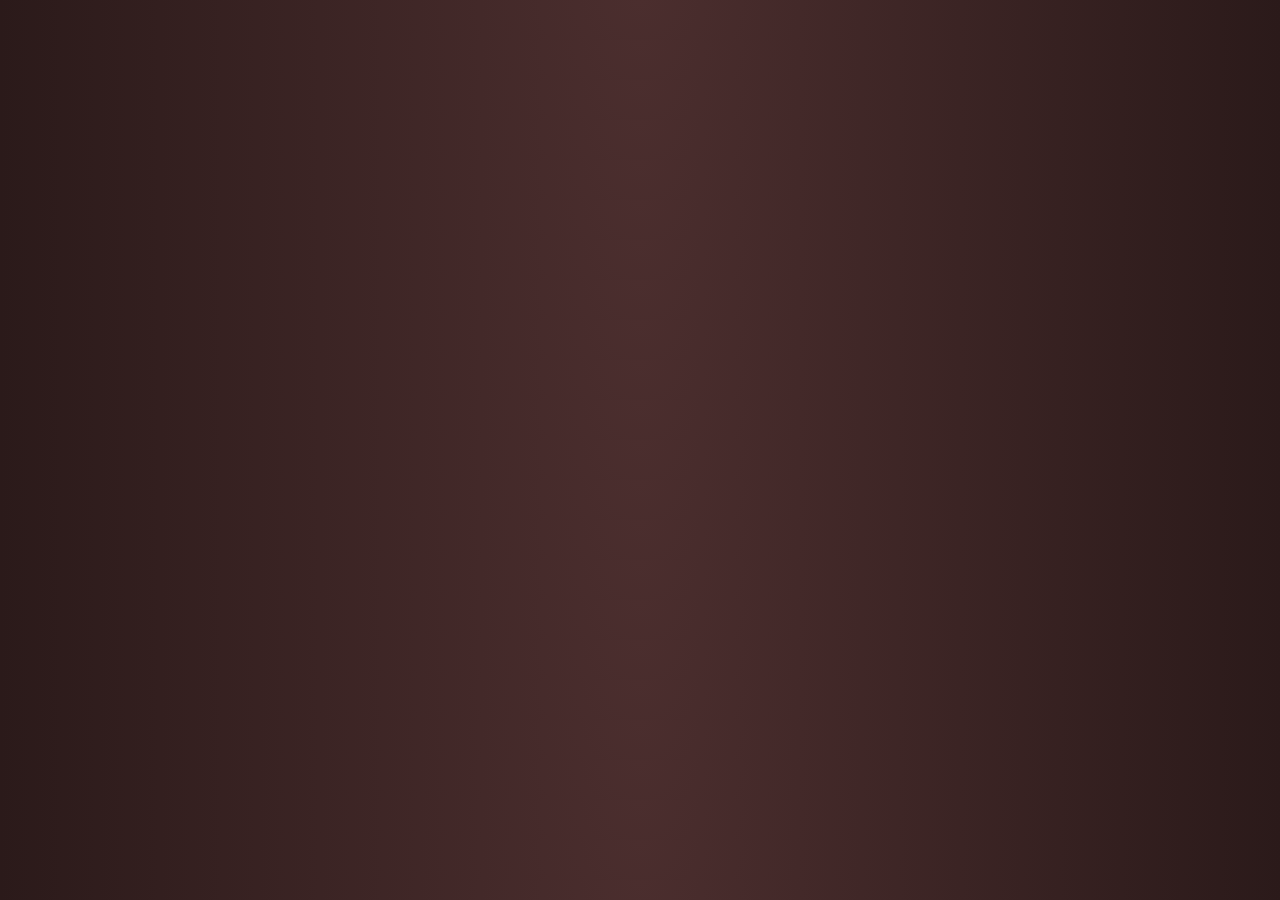
==== index.html @ d3c0addc "Update index.html" ====
<!DOCTYPE html>
<html>

<head>
<meta charset="UTF-8">
<meta name="viewport" content="width=device-width, initial-scale=1">

<title>Food Garden</title>

<script src="https://telegram.org/js/telegram-web-app.js"></script>

<style>

body{
margin:0;
padding:20px;
font-family:sans-serif;
background: radial-gradient(circle at top, #4b2e2e, #2b1a1a);
color:#f5f5f5;
}

/* карточки */
.card{
background: rgba(255,255,255,0.05);
backdrop-filter: blur(12px);
border-radius:16px;
padding:15px;
margin:10px 0;
box-shadow: 0 4px 20px rgba(0,0,0,0.4);
}

/* стеклянные кнопки */
.glass-btn{
background: rgba(46, 204, 113, 0.2);
backdrop-filter: blur(10px);
border:1px solid rgba(46,204,113,0.4);
border-radius:14px;
padding:12px;
margin-top:10px;
text-align:center;
color:#d4ffd9;
font-weight:500;
transition:0.2s;
}

.glass-btn:active{
transform:scale(0.97);
background: rgba(46,204,113,0.35);
}

.glass-btn.active{
background: rgba(46,204,113,0.6);
color:white;
box-shadow: 0 0 10px rgba(46,204,113,0.5);
}

/* корзина */
.cart{
position:fixed;
bottom:0;
left:0;
right:0;
background: rgba(0,0,0,0.6);
backdrop-filter: blur(12px);
padding:15px;
border-top:1px solid rgba(255,255,255,0.1);
}

</style>

</head>

<body>

<div id="menu"></div>
<div id="cart"></div>

<script>

const tg = window.Telegram.WebApp
tg.ready()

const menuDiv = document.getElementById("menu")
const cartDiv = document.getElementById("cart")

let cart = []
let selection = {}
let currentMenu = null

// --- МЕНЮ ---
const menus = {
russian: [

{
day:"Понедельник",
price:120000,
soups:["Борщ","Гороховый"],
mains:["Говядина","Курица"]
},

{
day:"Среда",
price:130000,
soups:["Солянка","Щи"],
mains:["Котлета","Курица"]
},

{
day:"Пятница",
price:140000,
soups:["Борщ","Щи"],
mains:["Говядина","Курица"]
}

]
}

// --- ДОПЫ ---
const breadPrice = 10000
const piePrice = 15000

const breadOptions = ["Органо","Орехи","Зира"]
const pieOptions = ["Капуста","Картошка","Яйцо"]

// --- UI ---
function chip(text, active, onclick){
return `
<div class="glass-btn ${active ? 'active' : ''}" onclick="${onclick}">
${text}
</div>
`
}

// --- ЭКРАН 1 ---
function renderMenu(){

currentMenu = menus.russian

menuDiv.innerHTML = `<h2>Food Garden</h2>`

currentMenu.forEach((set,i)=>{
menuDiv.innerHTML += `
<div class="card">
<h3>${set.day}</h3>
<div>${set.price.toLocaleString()}₫</div>
<div class="glass-btn" onclick="openDay(${i})">Выбрать</div>
</div>
`
})

}

// --- ЭКРАН 2 ---
function openDay(index){

const set = currentMenu[index]
if(!selection[set.day]) selection[set.day]={bread:[],pies:[]}

const sel = selection[set.day]

menuDiv.innerHTML = `
<div class="glass-btn" onclick="renderMenu()">← Назад</div>

<h2>${set.day}</h2>
<div><b>${set.price.toLocaleString()}₫</b></div>

<h3>Суп</h3>
${set.soups.map(s=>chip(s, sel.soup===s, `selectSoup('${set.day}','${s}')`)).join("")}

<h3>Второе</h3>
${set.mains.map(m=>chip(m, sel.main===m, `selectMain('${set.day}','${m}')`)).join("")}

<h3>Хлеб (+${breadPrice})</h3>
${breadOptions.map(b=>chip(b, sel.bread.includes(b), `toggleBread('${set.day}','${b}')`)).join("")}

<h3>Пирожки (+${piePrice})</h3>
${pieOptions.map(p=>chip(p, sel.pies.includes(p), `togglePies('${set.day}','${p}')`)).join("")}

<div class="glass-btn" onclick="addToCart(${index})">
Добавить (${calculatePrice(set, sel).toLocaleString()}₫)
</div>
`
}

// --- ЛОГИКА ---
function selectSoup(day,val){
selection[day].soup = val
rerender(day)
}

function selectMain(day,val){
selection[day].main = val
rerender(day)
}

function toggleBread(day,val){
const arr = selection[day].bread
selection[day].bread = arr.includes(val) ? arr.filter(i=>i!==val) : [...arr,val]
rerender(day)
}

function togglePies(day,val){
const arr = selection[day].pies
selection[day].pies = arr.includes(val) ? arr.filter(i=>i!==val) : [...arr,val]
rerender(day)
}

function rerender(day){
const i = currentMenu.findIndex(x=>x.day===day)
openDay(i)
}

// --- ЦЕНА ---
function calculatePrice(set, sel){

let total = set.price
total += (sel.bread?.length || 0) * breadPrice
total += (sel.pies?.length || 0) * piePrice

return total
}

// --- КОРЗИНА ---
function addToCart(index){

const set = currentMenu[index]
const sel = selection[set.day]

if(!sel.soup || !sel.main){
alert("Выберите суп и второе")
return
}

const price = calculatePrice(set, sel)

cart.push({
day:set.day,
...sel,
price
})

renderCart()
alert("Добавлено")
}

function renderCart(){

if(cart.length === 0){
cartDiv.innerHTML=""
return
}

const total = cart.reduce((s,i)=>s+i.price,0)

cartDiv.innerHTML = `
<div class="cart">
<b>Корзина (${cart.length})</b><br>
Итого: ${total.toLocaleString()}₫
<div class="glass-btn" onclick="checkout()">Оформить заказ</div>
</div>
`
}

// --- ОТПРАВКА ---
function checkout(){

tg.sendData(JSON.stringify({cart}))
tg.close()

}

// --- СТАРТ ---
renderMenu()

</script>

</body>
</html>
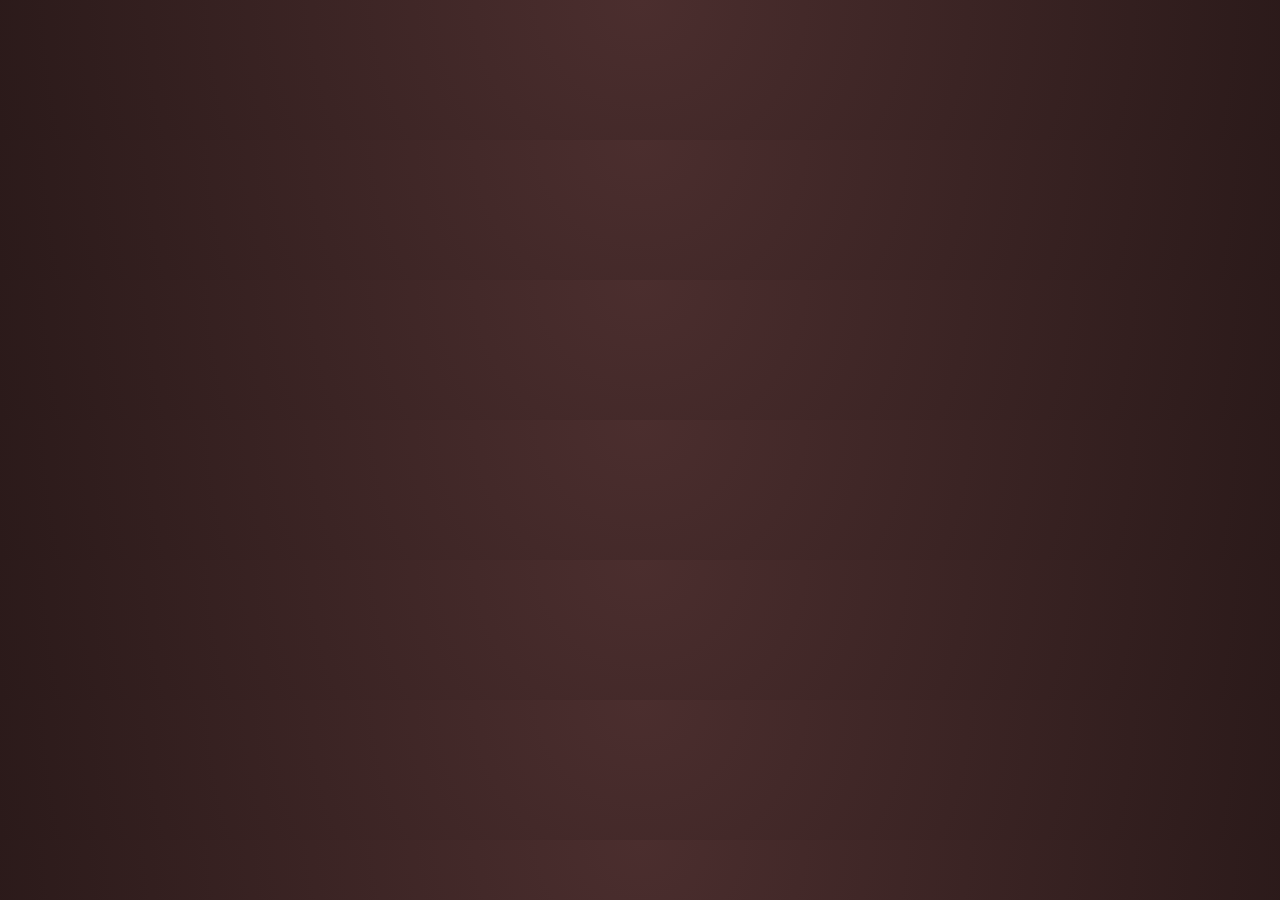
==== commit 4518dfa7: "Update index.html" ====
--- a/index.html
+++ b/index.html
@@ -1,9 +1,9 @@
 <!DOCTYPE html>
-<html>
+<html lang="ru">
 
 <head>
 <meta charset="UTF-8">
-<meta name="viewport" content="width=device-width, initial-scale=1">
+<meta name="viewport" content="width=device-width, initial-scale=1.0">
 
 <title>Food Garden</title>
 
@@ -11,25 +11,31 @@
 
 <style>
 
+/* --- ОСНОВА --- */
 body{
 margin:0;
 padding:20px;
-font-family:sans-serif;
+font-family: system-ui, -apple-system, sans-serif;
 background: radial-gradient(circle at top, #4b2e2e, #2b1a1a);
 color:#f5f5f5;
 }
 
-/* карточки */
+/* --- ЗАГОЛОВОК --- */
+h2{
+margin-top:0;
+}
+
+/* --- КАРТОЧКИ --- */
 .card{
 background: rgba(255,255,255,0.05);
 backdrop-filter: blur(12px);
 border-radius:16px;
 padding:15px;
-margin:10px 0;
+margin:12px 0;
 box-shadow: 0 4px 20px rgba(0,0,0,0.4);
 }
 
-/* стеклянные кнопки */
+/* --- СТЕКЛО-КНОПКИ --- */
 .glass-btn{
 background: rgba(46, 204, 113, 0.2);
 backdrop-filter: blur(10px);
@@ -41,20 +47,26 @@
 color:#d4ffd9;
 font-weight:500;
 transition:0.2s;
+cursor:pointer;
 }
 
 .glass-btn:active{
 transform:scale(0.97);
-background: rgba(46,204,113,0.35);
 }
 
 .glass-btn.active{
 background: rgba(46,204,113,0.6);
 color:white;
-box-shadow: 0 0 10px rgba(46,204,113,0.5);
+box-shadow: 0 0 12px rgba(46,204,113,0.5);
 }
 
-/* корзина */
+/* --- СПИСКИ --- */
+ul{
+padding-left:18px;
+margin:10px 0;
+}
+
+/* --- КОРЗИНА --- */
 .cart{
 position:fixed;
 bottom:0;
@@ -66,6 +78,11 @@
 border-top:1px solid rgba(255,255,255,0.1);
 }
 
+/* чтобы контент не перекрывался корзиной */
+#menu{
+padding-bottom:100px;
+}
+
 </style>
 
 </head>
@@ -75,204 +92,8 @@
 <div id="menu"></div>
 <div id="cart"></div>
 
-<script>
-
-const tg = window.Telegram.WebApp
-tg.ready()
-
-const menuDiv = document.getElementById("menu")
-const cartDiv = document.getElementById("cart")
-
-let cart = []
-let selection = {}
-let currentMenu = null
-
-// --- МЕНЮ ---
-const menus = {
-russian: [
-
-{
-day:"Понедельник",
-price:120000,
-soups:["Борщ","Гороховый"],
-mains:["Говядина","Курица"]
-},
-
-{
-day:"Среда",
-price:130000,
-soups:["Солянка","Щи"],
-mains:["Котлета","Курица"]
-},
-
-{
-day:"Пятница",
-price:140000,
-soups:["Борщ","Щи"],
-mains:["Говядина","Курица"]
-}
-
-]
-}
-
-// --- ДОПЫ ---
-const breadPrice = 10000
-const piePrice = 15000
-
-const breadOptions = ["Органо","Орехи","Зира"]
-const pieOptions = ["Капуста","Картошка","Яйцо"]
-
-// --- UI ---
-function chip(text, active, onclick){
-return `
-<div class="glass-btn ${active ? 'active' : ''}" onclick="${onclick}">
-${text}
-</div>
-`
-}
-
-// --- ЭКРАН 1 ---
-function renderMenu(){
-
-currentMenu = menus.russian
-
-menuDiv.innerHTML = `<h2>Food Garden</h2>`
-
-currentMenu.forEach((set,i)=>{
-menuDiv.innerHTML += `
-<div class="card">
-<h3>${set.day}</h3>
-<div>${set.price.toLocaleString()}₫</div>
-<div class="glass-btn" onclick="openDay(${i})">Выбрать</div>
-</div>
-`
-})
-
-}
-
-// --- ЭКРАН 2 ---
-function openDay(index){
-
-const set = currentMenu[index]
-if(!selection[set.day]) selection[set.day]={bread:[],pies:[]}
-
-const sel = selection[set.day]
-
-menuDiv.innerHTML = `
-<div class="glass-btn" onclick="renderMenu()">← Назад</div>
-
-<h2>${set.day}</h2>
-<div><b>${set.price.toLocaleString()}₫</b></div>
-
-<h3>Суп</h3>
-${set.soups.map(s=>chip(s, sel.soup===s, `selectSoup('${set.day}','${s}')`)).join("")}
-
-<h3>Второе</h3>
-${set.mains.map(m=>chip(m, sel.main===m, `selectMain('${set.day}','${m}')`)).join("")}
-
-<h3>Хлеб (+${breadPrice})</h3>
-${breadOptions.map(b=>chip(b, sel.bread.includes(b), `toggleBread('${set.day}','${b}')`)).join("")}
-
-<h3>Пирожки (+${piePrice})</h3>
-${pieOptions.map(p=>chip(p, sel.pies.includes(p), `togglePies('${set.day}','${p}')`)).join("")}
-
-<div class="glass-btn" onclick="addToCart(${index})">
-Добавить (${calculatePrice(set, sel).toLocaleString()}₫)
-</div>
-`
-}
-
-// --- ЛОГИКА ---
-function selectSoup(day,val){
-selection[day].soup = val
-rerender(day)
-}
-
-function selectMain(day,val){
-selection[day].main = val
-rerender(day)
-}
-
-function toggleBread(day,val){
-const arr = selection[day].bread
-selection[day].bread = arr.includes(val) ? arr.filter(i=>i!==val) : [...arr,val]
-rerender(day)
-}
-
-function togglePies(day,val){
-const arr = selection[day].pies
-selection[day].pies = arr.includes(val) ? arr.filter(i=>i!==val) : [...arr,val]
-rerender(day)
-}
-
-function rerender(day){
-const i = currentMenu.findIndex(x=>x.day===day)
-openDay(i)
-}
-
-// --- ЦЕНА ---
-function calculatePrice(set, sel){
-
-let total = set.price
-total += (sel.bread?.length || 0) * breadPrice
-total += (sel.pies?.length || 0) * piePrice
-
-return total
-}
-
-// --- КОРЗИНА ---
-function addToCart(index){
-
-const set = currentMenu[index]
-const sel = selection[set.day]
-
-if(!sel.soup || !sel.main){
-alert("Выберите суп и второе")
-return
-}
-
-const price = calculatePrice(set, sel)
-
-cart.push({
-day:set.day,
-...sel,
-price
-})
-
-renderCart()
-alert("Добавлено")
-}
-
-function renderCart(){
-
-if(cart.length === 0){
-cartDiv.innerHTML=""
-return
-}
-
-const total = cart.reduce((s,i)=>s+i.price,0)
-
-cartDiv.innerHTML = `
-<div class="cart">
-<b>Корзина (${cart.length})</b><br>
-Итого: ${total.toLocaleString()}₫
-<div class="glass-btn" onclick="checkout()">Оформить заказ</div>
-</div>
-`
-}
-
-// --- ОТПРАВКА ---
-function checkout(){
-
-tg.sendData(JSON.stringify({cart}))
-tg.close()
-
-}
-
-// --- СТАРТ ---
-renderMenu()
-
-</script>
+<!-- ПОДКЛЮЧЕНИЕ JS -->
+<script src="app.js"></script>
 
 </body>
 </html>
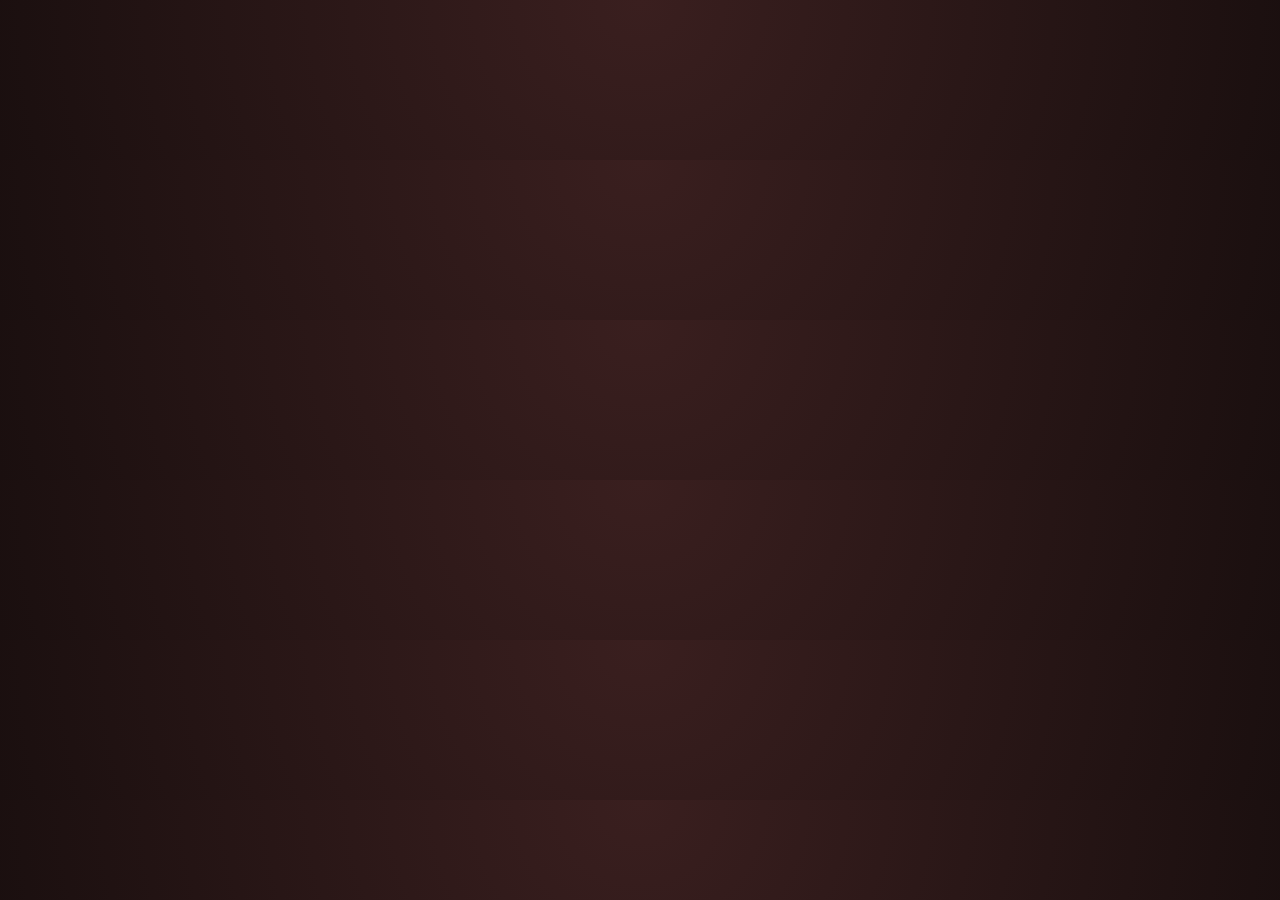
==== commit dc179be5: "Update index.html" ====
--- a/index.html
+++ b/index.html
@@ -11,59 +11,73 @@
 
 <style>
 
-/* --- ОСНОВА --- */
+/* --- ГЛУБОКИЙ КОРИЧНЕВЫЙ (премиум) --- */
 body{
 margin:0;
 padding:20px;
 font-family: system-ui, -apple-system, sans-serif;
-background: radial-gradient(circle at top, #4b2e2e, #2b1a1a);
+
+/* новый фон */
+background:
+radial-gradient(circle at top, #3a1f1f, #1a0f0f);
+
 color:#f5f5f5;
 }
 
-/* --- ЗАГОЛОВОК --- */
+/* --- ЗАГОЛОВКИ --- */
 h2{
 margin-top:0;
+font-weight:600;
+letter-spacing:0.5px;
 }
 
 /* --- КАРТОЧКИ --- */
 .card{
-background: rgba(255,255,255,0.05);
-backdrop-filter: blur(12px);
-border-radius:16px;
-padding:15px;
-margin:12px 0;
-box-shadow: 0 4px 20px rgba(0,0,0,0.4);
+background: rgba(255,255,255,0.04);
+backdrop-filter: blur(14px);
+border-radius:18px;
+padding:16px;
+margin:14px 0;
+box-shadow:
+0 6px 30px rgba(0,0,0,0.6),
+inset 0 0 0 1px rgba(255,255,255,0.05);
 }
 
 /* --- СТЕКЛО-КНОПКИ --- */
 .glass-btn{
-background: rgba(46, 204, 113, 0.2);
-backdrop-filter: blur(10px);
-border:1px solid rgba(46,204,113,0.4);
-border-radius:14px;
-padding:12px;
+background: rgba(46, 204, 113, 0.18);
+backdrop-filter: blur(12px);
+border:1px solid rgba(46,204,113,0.35);
+border-radius:16px;
+padding:13px;
 margin-top:10px;
 text-align:center;
-color:#d4ffd9;
+color:#d8ffe0;
 font-weight:500;
 transition:0.2s;
 cursor:pointer;
 }
 
+/* нажатие */
 .glass-btn:active{
-transform:scale(0.97);
+transform:scale(0.96);
+background: rgba(46,204,113,0.35);
 }
 
+/* выбранное */
 .glass-btn.active{
-background: rgba(46,204,113,0.6);
+background: rgba(46,204,113,0.65);
 color:white;
-box-shadow: 0 0 12px rgba(46,204,113,0.5);
+box-shadow:
+0 0 15px rgba(46,204,113,0.6),
+0 0 30px rgba(46,204,113,0.2);
 }
 
 /* --- СПИСКИ --- */
 ul{
 padding-left:18px;
 margin:10px 0;
+line-height:1.5;
 }
 
 /* --- КОРЗИНА --- */
@@ -72,15 +86,15 @@
 bottom:0;
 left:0;
 right:0;
-background: rgba(0,0,0,0.6);
-backdrop-filter: blur(12px);
-padding:15px;
-border-top:1px solid rgba(255,255,255,0.1);
+background: rgba(10,10,10,0.7);
+backdrop-filter: blur(16px);
+padding:16px;
+border-top:1px solid rgba(255,255,255,0.08);
 }
 
-/* чтобы контент не перекрывался корзиной */
+/* чтобы контент не перекрывался */
 #menu{
-padding-bottom:100px;
+padding-bottom:120px;
 }
 
 </style>
@@ -92,7 +106,6 @@
 <div id="menu"></div>
 <div id="cart"></div>
 
-<!-- ПОДКЛЮЧЕНИЕ JS -->
 <script src="app.js"></script>
 
 </body>
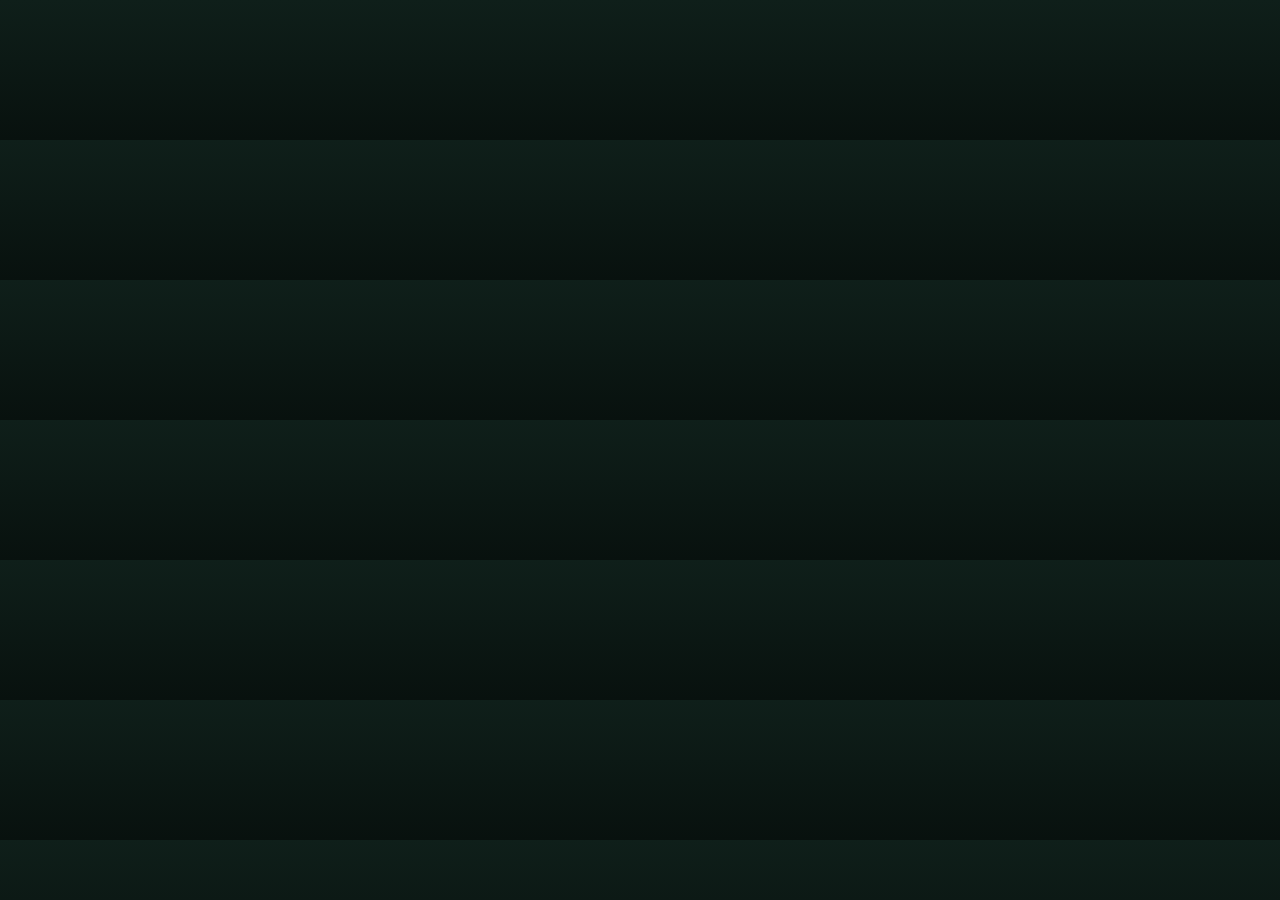
==== commit c8c17b2a: "Update index.html" ====
--- a/index.html
+++ b/index.html
@@ -4,97 +4,77 @@
 <head>
 <meta charset="UTF-8">
 <meta name="viewport" content="width=device-width, initial-scale=1.0">
-
 <title>Food Garden</title>
 
 <script src="https://telegram.org/js/telegram-web-app.js"></script>
 
 <style>
 
-/* --- ГЛУБОКИЙ КОРИЧНЕВЫЙ (премиум) --- */
+/* --- ФОН (ТЁМНЫЙ ИЗУМРУД) --- */
 body{
 margin:0;
 padding:20px;
 font-family: system-ui, -apple-system, sans-serif;
 
-/* новый фон */
-background:
-radial-gradient(circle at top, #3a1f1f, #1a0f0f);
-
-color:#f5f5f5;
+background: linear-gradient(180deg, #0f1f1a 0%, #08110e 100%);
+color:#e8fff4;
 }
 
 /* --- ЗАГОЛОВКИ --- */
 h2{
 margin-top:0;
 font-weight:600;
-letter-spacing:0.5px;
 }
 
 /* --- КАРТОЧКИ --- */
 .card{
-background: rgba(255,255,255,0.04);
-backdrop-filter: blur(14px);
+background: rgba(255,255,255,0.05);
+backdrop-filter: blur(18px);
 border-radius:18px;
 padding:16px;
 margin:14px 0;
+
 box-shadow:
-0 6px 30px rgba(0,0,0,0.6),
-inset 0 0 0 1px rgba(255,255,255,0.05);
+0 10px 40px rgba(0,0,0,0.7),
+inset 0 0 0 1px rgba(255,255,255,0.06);
 }
 
-/* --- СТЕКЛО-КНОПКИ --- */
+/* --- КНОПКИ --- */
 .glass-btn{
-background: rgba(46, 204, 113, 0.18);
-backdrop-filter: blur(12px);
+background: rgba(46,204,113,0.18);
+backdrop-filter: blur(14px);
 border:1px solid rgba(46,204,113,0.35);
 border-radius:16px;
-padding:13px;
+padding:14px;
 margin-top:10px;
 text-align:center;
-color:#d8ffe0;
+color:#d9ffe8;
 font-weight:500;
+cursor:pointer;
 transition:0.2s;
-cursor:pointer;
 }
 
-/* нажатие */
 .glass-btn:active{
 transform:scale(0.96);
-background: rgba(46,204,113,0.35);
 }
 
-/* выбранное */
 .glass-btn.active{
-background: rgba(46,204,113,0.65);
+background: rgba(46,204,113,0.7);
 color:white;
 box-shadow:
-0 0 15px rgba(46,204,113,0.6),
-0 0 30px rgba(46,204,113,0.2);
+0 0 15px rgba(46,204,113,0.7),
+0 0 35px rgba(46,204,113,0.3);
 }
 
 /* --- СПИСКИ --- */
 ul{
 padding-left:18px;
-margin:10px 0;
 line-height:1.5;
 }
 
-/* --- КОРЗИНА --- */
-.cart{
-position:fixed;
-bottom:0;
-left:0;
-right:0;
-background: rgba(10,10,10,0.7);
-backdrop-filter: blur(16px);
-padding:16px;
-border-top:1px solid rgba(255,255,255,0.08);
-}
-
-/* чтобы контент не перекрывался */
+/* --- ОТСТУП СНИЗУ --- */
 #menu{
-padding-bottom:120px;
+padding-bottom:100px;
 }
 
 </style>
@@ -104,9 +84,8 @@
 <body>
 
 <div id="menu"></div>
-<div id="cart"></div>
 
-<script src="app.js"></script>
+<script src="app.js?v=10"></script>
 
 </body>
 </html>
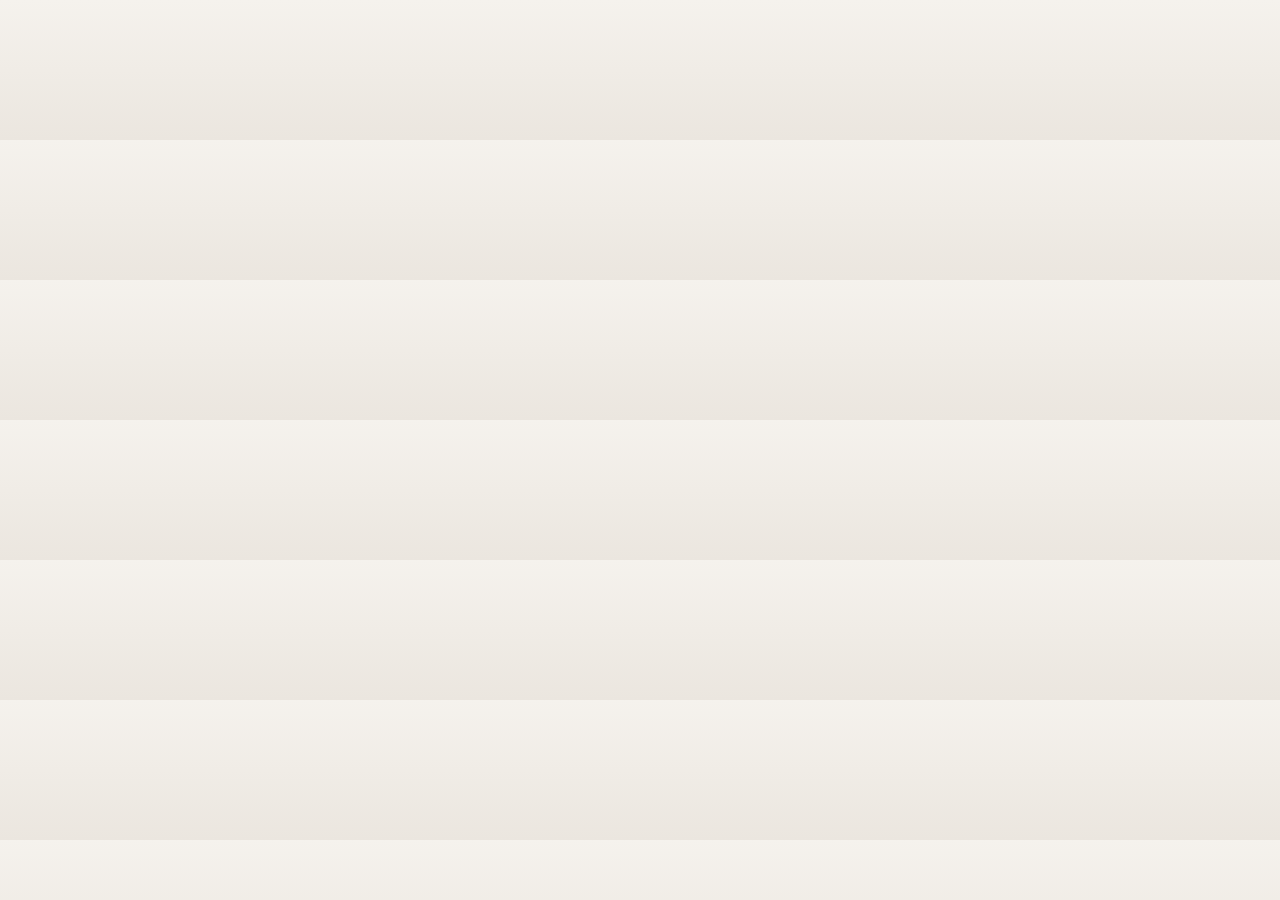
==== commit da131584: "Update index.html" ====
--- a/index.html
+++ b/index.html
@@ -10,14 +10,14 @@
 
 <style>
 
-/* --- ФОН (ТЁМНЫЙ ИЗУМРУД) --- */
+/* --- ФОН (МОЛОЧНЫЙ / КРЕМОВЫЙ) --- */
 body{
 margin:0;
 padding:20px;
 font-family: system-ui, -apple-system, sans-serif;
 
-background: linear-gradient(180deg, #0f1f1a 0%, #08110e 100%);
-color:#e8fff4;
+background: linear-gradient(180deg, #f5f2ed 0%, #ebe6df 100%);
+color:#1a1a1a;
 }
 
 /* --- ЗАГОЛОВКИ --- */
@@ -28,27 +28,27 @@
 
 /* --- КАРТОЧКИ --- */
 .card{
-background: rgba(255,255,255,0.05);
-backdrop-filter: blur(18px);
+background: rgba(255,255,255,0.7);
+backdrop-filter: blur(12px);
 border-radius:18px;
 padding:16px;
 margin:14px 0;
 
 box-shadow:
-0 10px 40px rgba(0,0,0,0.7),
-inset 0 0 0 1px rgba(255,255,255,0.06);
+0 6px 20px rgba(0,0,0,0.08),
+inset 0 0 0 1px rgba(255,255,255,0.6);
 }
 
 /* --- КНОПКИ --- */
 .glass-btn{
-background: rgba(46,204,113,0.18);
-backdrop-filter: blur(14px);
+background: rgba(46,204,113,0.15);
+backdrop-filter: blur(10px);
 border:1px solid rgba(46,204,113,0.35);
 border-radius:16px;
 padding:14px;
 margin-top:10px;
 text-align:center;
-color:#d9ffe8;
+color:#1a3d2f;
 font-weight:500;
 cursor:pointer;
 transition:0.2s;
@@ -58,12 +58,12 @@
 transform:scale(0.96);
 }
 
+/* активное состояние */
 .glass-btn.active{
-background: rgba(46,204,113,0.7);
+background: rgba(46,204,113,0.6);
 color:white;
 box-shadow:
-0 0 15px rgba(46,204,113,0.7),
-0 0 35px rgba(46,204,113,0.3);
+0 0 10px rgba(46,204,113,0.4);
 }
 
 /* --- СПИСКИ --- */
@@ -85,7 +85,7 @@
 
 <div id="menu"></div>
 
-<script src="app.js?v=10"></script>
+<script src="app.js?v=11"></script>
 
 </body>
 </html>
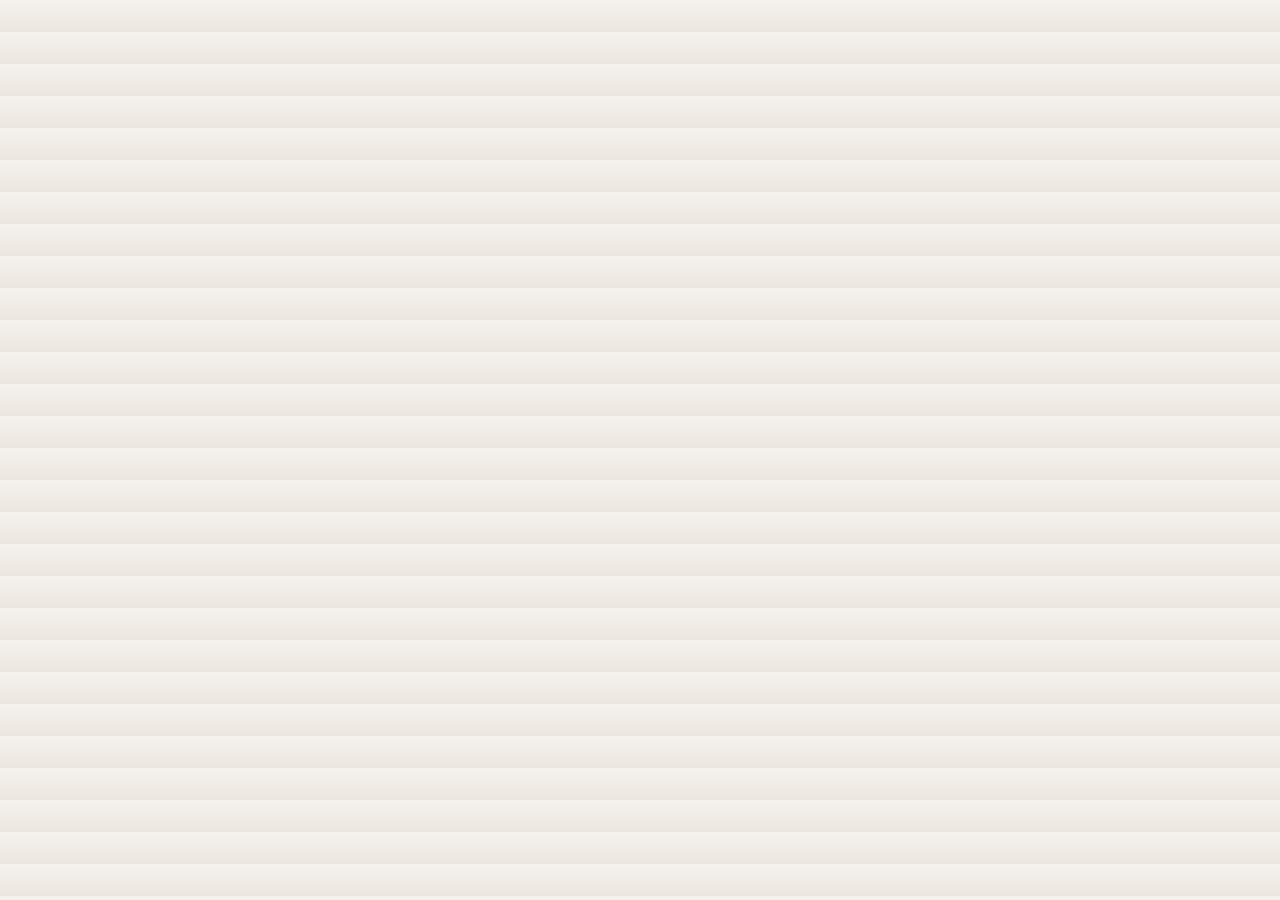
==== commit b164fab7: "Update index.html" ====
--- a/index.html
+++ b/index.html
@@ -1,91 +1,24 @@
 <!DOCTYPE html>
 <html lang="ru">
-
 <head>
 <meta charset="UTF-8">
 <meta name="viewport" content="width=device-width, initial-scale=1.0">
+
 <title>Food Garden</title>
 
 <script src="https://telegram.org/js/telegram-web-app.js"></script>
 
-<style>
-
-/* --- ФОН (МОЛОЧНЫЙ / КРЕМОВЫЙ) --- */
-body{
-margin:0;
-padding:20px;
-font-family: system-ui, -apple-system, sans-serif;
-
-background: linear-gradient(180deg, #f5f2ed 0%, #ebe6df 100%);
-color:#1a1a1a;
-}
-
-/* --- ЗАГОЛОВКИ --- */
-h2{
-margin-top:0;
-font-weight:600;
-}
-
-/* --- КАРТОЧКИ --- */
-.card{
-background: rgba(255,255,255,0.7);
-backdrop-filter: blur(12px);
-border-radius:18px;
-padding:16px;
-margin:14px 0;
-
-box-shadow:
-0 6px 20px rgba(0,0,0,0.08),
-inset 0 0 0 1px rgba(255,255,255,0.6);
-}
-
-/* --- КНОПКИ --- */
-.glass-btn{
-background: rgba(46,204,113,0.15);
-backdrop-filter: blur(10px);
-border:1px solid rgba(46,204,113,0.35);
-border-radius:16px;
-padding:14px;
-margin-top:10px;
-text-align:center;
-color:#1a3d2f;
-font-weight:500;
-cursor:pointer;
-transition:0.2s;
-}
-
-.glass-btn:active{
-transform:scale(0.96);
-}
-
-/* активное состояние */
-.glass-btn.active{
-background: rgba(46,204,113,0.6);
-color:white;
-box-shadow:
-0 0 10px rgba(46,204,113,0.4);
-}
-
-/* --- СПИСКИ --- */
-ul{
-padding-left:18px;
-line-height:1.5;
-}
-
-/* --- ОТСТУП СНИЗУ --- */
-#menu{
-padding-bottom:100px;
-}
-
-</style>
+<link rel="stylesheet" href="style.css?v=5">
 
 </head>
 
 <body>
 
-<div id="menu"></div>
+<div id="app">
+    <div id="menu"></div>
+</div>
 
-<script src="app.js?v=11"></script>
+<script src="app.js?v=20"></script>
 
 </body>
 </html>
--- a/style.css
+++ b/style.css
@@ -0,0 +1,162 @@
+body{ 
+font-family: system-ui, -apple-system, sans-serif;
+margin:0;
+padding:16px;
+
+background: linear-gradient(180deg, #f5f2ed 0%, #ebe6df 100%);
+color:#1a1a1a;
+}
+
+/* --- заголовок --- */
+h1{
+text-align:center;
+margin-bottom:20px;
+color:#1f5f3f;
+font-weight:600;
+}
+
+/* --- описание --- */
+#setInfo{
+text-align:center;
+margin-bottom:20px;
+font-size:14px;
+color:#6b6b6b;
+}
+
+/* --- контейнер --- */
+#menu{
+display:flex;
+flex-direction:column;
+gap:16px;
+}
+
+/* --- верхний блок (меню + корзина) --- */
+.topBlock{
+display:flex;
+flex-direction:column;
+gap:10px;
+margin-bottom:10px;
+}
+
+/* --- карточки --- */
+.setCard{
+background: rgba(255,255,255,0.75);
+backdrop-filter: blur(12px);
+border-radius:16px;
+padding:16px;
+
+box-shadow:
+0 6px 20px rgba(0,0,0,0.08),
+inset 0 0 0 1px rgba(255,255,255,0.6);
+}
+
+.setCard h2{
+margin:0 0 10px 0;
+font-weight:600;
+}
+
+/* --- экран дня --- */
+.setFull{
+background: rgba(255,255,255,0.8);
+backdrop-filter: blur(14px);
+border-radius:18px;
+padding:20px;
+
+box-shadow:
+0 10px 30px rgba(0,0,0,0.1),
+inset 0 0 0 1px rgba(255,255,255,0.6);
+}
+
+/* --- списки --- */
+.setFull ul{
+padding-left:18px;
+margin-bottom:20px;
+line-height:1.5;
+}
+
+.setFull li{
+margin-bottom:6px;
+}
+
+/* --- кнопки (главное исправление) --- */
+button{
+display:block;
+width:100%;
+
+background: rgba(46,204,113,0.15);
+border:1px solid rgba(46,204,113,0.35);
+color:#1a3d2f;
+
+padding:14px;
+border-radius:14px;
+
+font-size:15px;
+font-weight:500;
+
+cursor:pointer;
+transition:0.2s;
+
+margin-top:10px;
+}
+
+/* hover */
+button:hover{
+background: rgba(46,204,113,0.35);
+}
+
+/* active */
+button:active{
+transform:scale(0.97);
+}
+
+/* выбранное */
+button.active{
+background:#2e7d32;
+color:white;
+box-shadow:0 4px 12px rgba(46,125,50,0.3);
+}
+
+/* --- кнопка корзины --- */
+.cartBtn{
+background:#2e7d32;
+color:white;
+font-weight:600;
+}
+
+/* --- кнопка заказа --- */
+.orderBtn{
+margin-top:16px;
+font-size:16px;
+}
+
+/* --- кнопка назад --- */
+.backBtn{
+background:#e0e0e0;
+color:#333;
+border:none;
+}
+
+/* --- удалить --- */
+.removeBtn{
+background:#ffebee;
+color:#c62828;
+border:none;
+padding:8px;
+border-radius:10px;
+margin-top:10px;
+}
+
+/* --- очистить --- */
+.clearBtn{
+background:#ffe0e0;
+color:#b71c1c;
+margin-top:10px;
+}
+
+/* --- disabled --- */
+button:disabled{
+background:#ccc;
+color:#777;
+cursor:not-allowed;
+border:none;
+}
